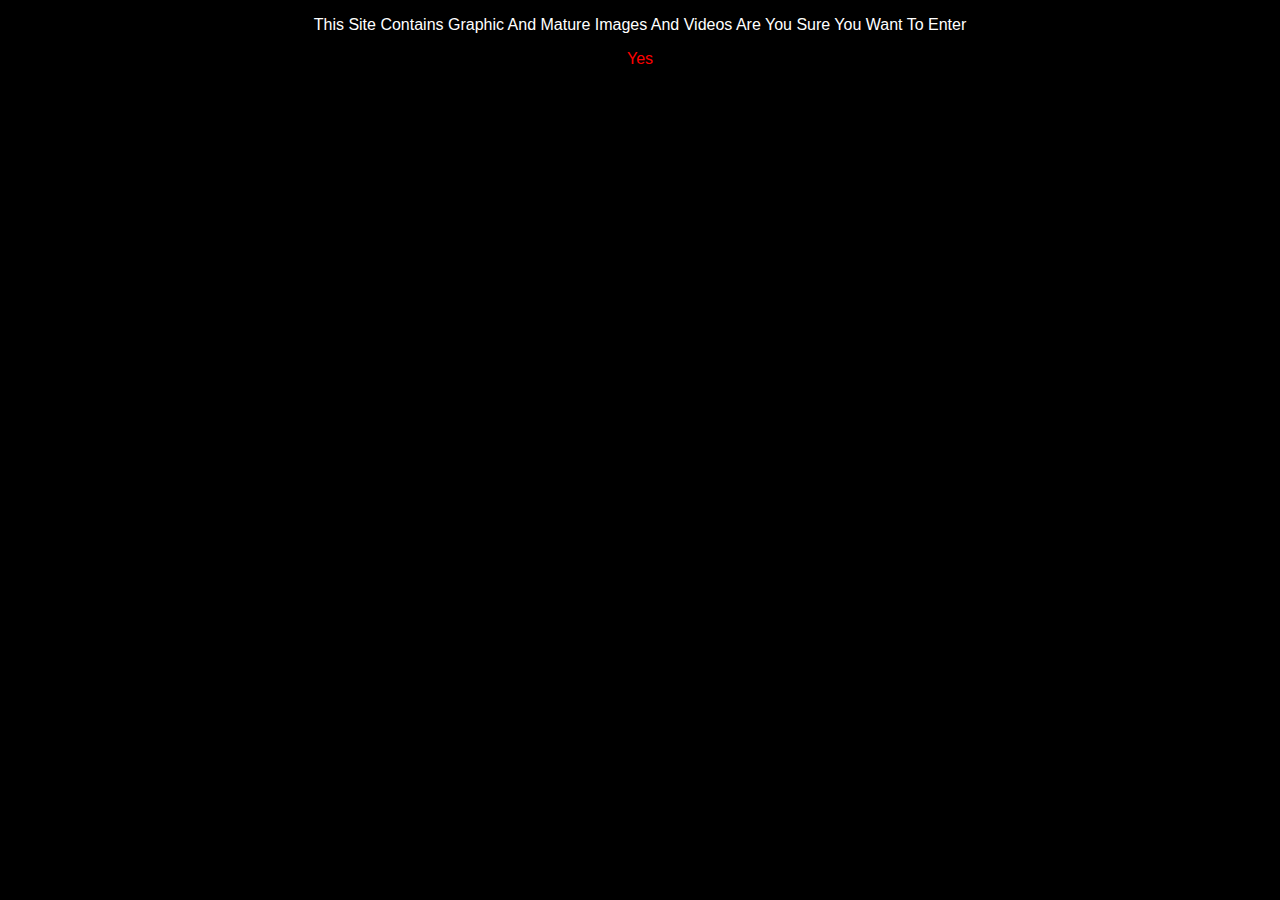
==== index.html @ 10a01167 "Add files via upload" ====
<!DOCTYPE html>
<html>
    <head>
        <link rel="stylesheet" href="startpage.css">
        <script src="startpage.js"></script>
    </head>
    <body style="background-color: black;">
        <p class="text">This site contains graphic and mature images and videos are you sure you want to enter</video></p>
        <a class="a" href="nextpage.html">
            <p class="yes">yes</p>
        </a>
    </body>
</html>
---- startpage.css ----
p{
    color: white;
    font-family: arial;
    text-align: center;
    text-transform: capitalize;
}
.yes{
    color: red;
}
.a{
    text-decoration: none;
}
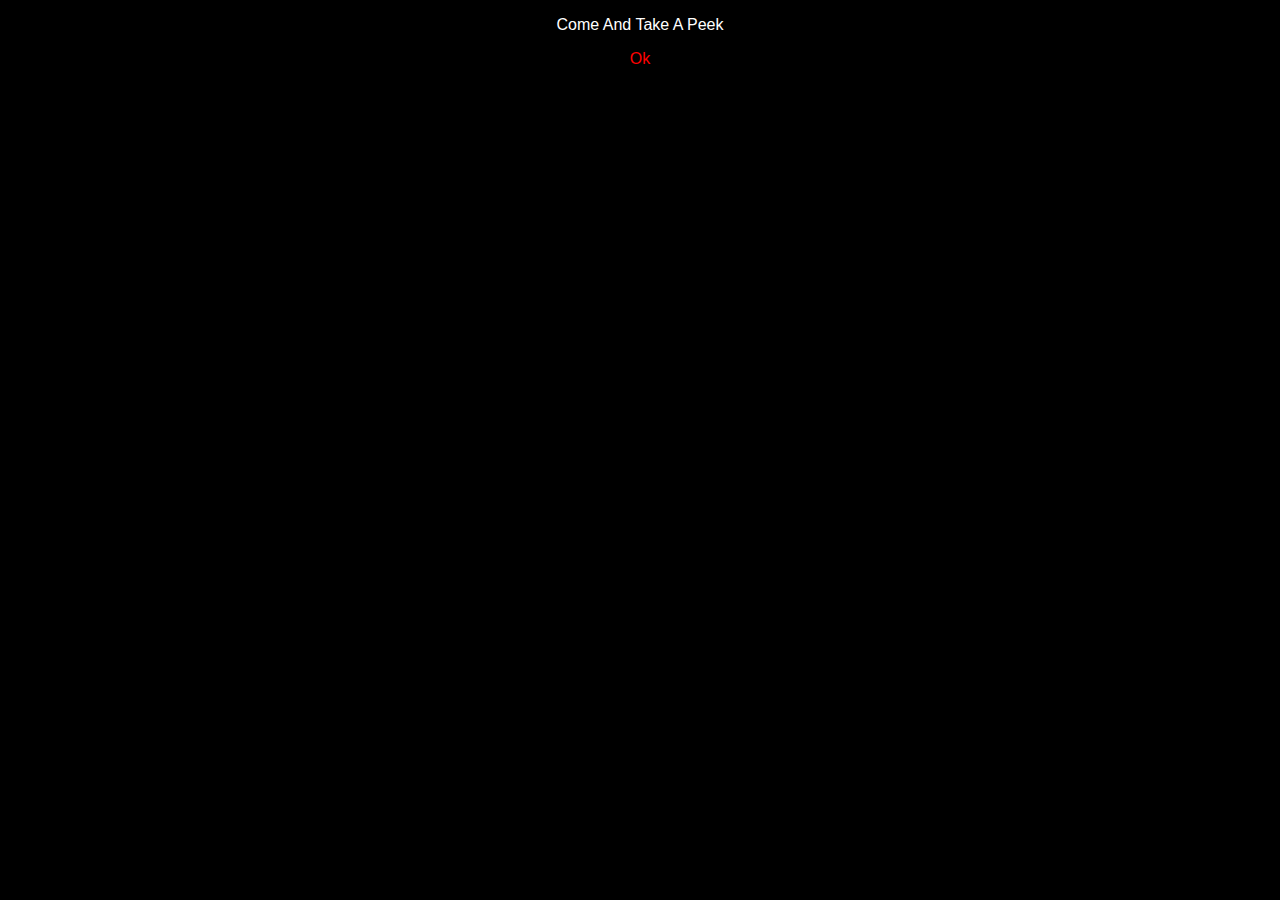
==== commit 7cbc97fc: "Update index.html" ====
--- a/index.html
+++ b/index.html
@@ -5,9 +5,9 @@
         <script src="startpage.js"></script>
     </head>
     <body style="background-color: black;">
-        <p class="text">This site contains graphic and mature images and videos are you sure you want to enter</video></p>
+        <p class="text">come and take a peek</video></p>
         <a class="a" href="nextpage.html">
-            <p class="yes">yes</p>
+            <p class="yes">Ok</p>
         </a>
     </body>
-</html>+</html>
